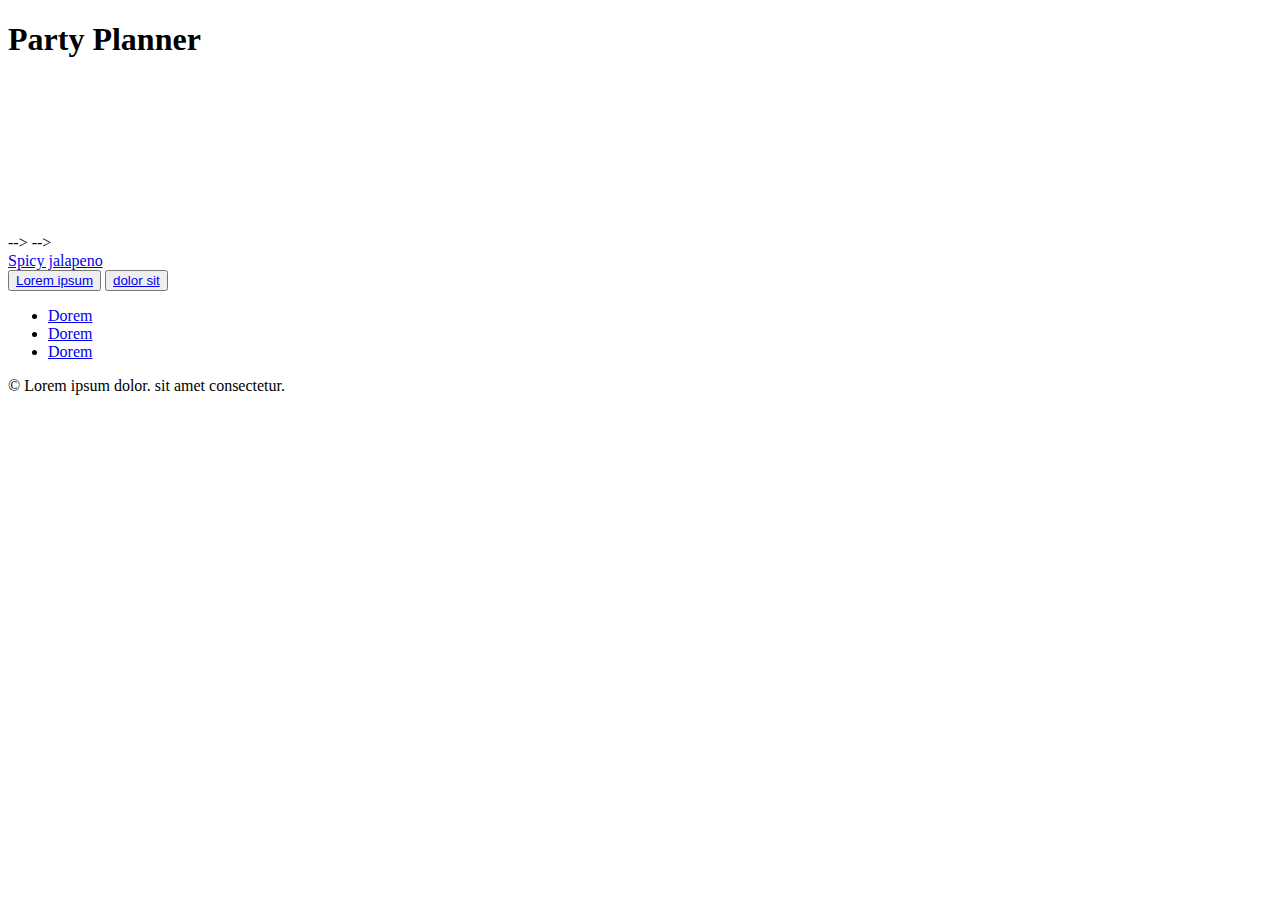
==== index.html @ 69730dd5 "Add files via upload" ====
<!DOCTYPE html>
<html lang="en">

<head>
    <meta charset="utf-8">
    <meta name="viewport" content="width=device-width, initial-scale=1.0">

    <title>Party Planner</title>

    <link href="https://fonts.googleapis.com/css?family=Quicksand&display=swap" rel="stylesheet">
    <link href="css/index.css" rel="stylesheet">
</head>

<body class = "main-container">

    <section class= "background-content">
         <h1>Party Planner</h1>
          <!-- Video that plays in the beginning--> 
         <div class = "homeVideo">       
              <video autoplay muted loop>
                <source src="media/friends.mp4" type="video/mp4">
              </video>
              <video autoplay muted loop>
                    <source src="media/work party.mp4" type="video/mp4">
              </video>
              <video autoplay muted loop>
                    <source src="media/baby shower.mp4" type="video/mp4">
              </video>
              <video autoplay muted loop>
                    <source src="media/wedding-party.mp4" type="video/mp4">
              </video>
         </div> -->
         <!-- <!-<img class="home-picture"src="Images/home-page-party.jpg"> --> -->
    </section>
    <section class= "top-content">
        <header>
    <!-- Navigation -->
            <nav>
                <a href="about.html">Spicy jalapeno</a>
            </nav>
        </header>
    </section>
    <!--Footer-->
    <section class="bottom-content">
        <!--This button creates a link to the App Login, or create account-->
        <button class ="button-large">
            <a href="#">Lorem ipsum </a>
        </button>
        <!--This button leads to the About Us section-->
        <button class="button-large" class="button2">
            <a href="#">dolor sit</a>
        </button>
        <!--Social Media & CopyRight -->
        <section class="social-media">
            <div>
                <ul>
                    <li><a href= "#" class="Lorem"><span class="label">Dorem</span></a></li>
                    <li><a href= "#" class="Lorem"><span class="label">Dorem</span></a></li>
                    <li><a href= "#" class="Lorem"><span class="label">Dorem</span></a></li>
                </ul>
            </div>
            <p>&copy; Lorem ipsum dolor. sit amet consectetur.<p>
        </section>
    </section>
</body>
</html>
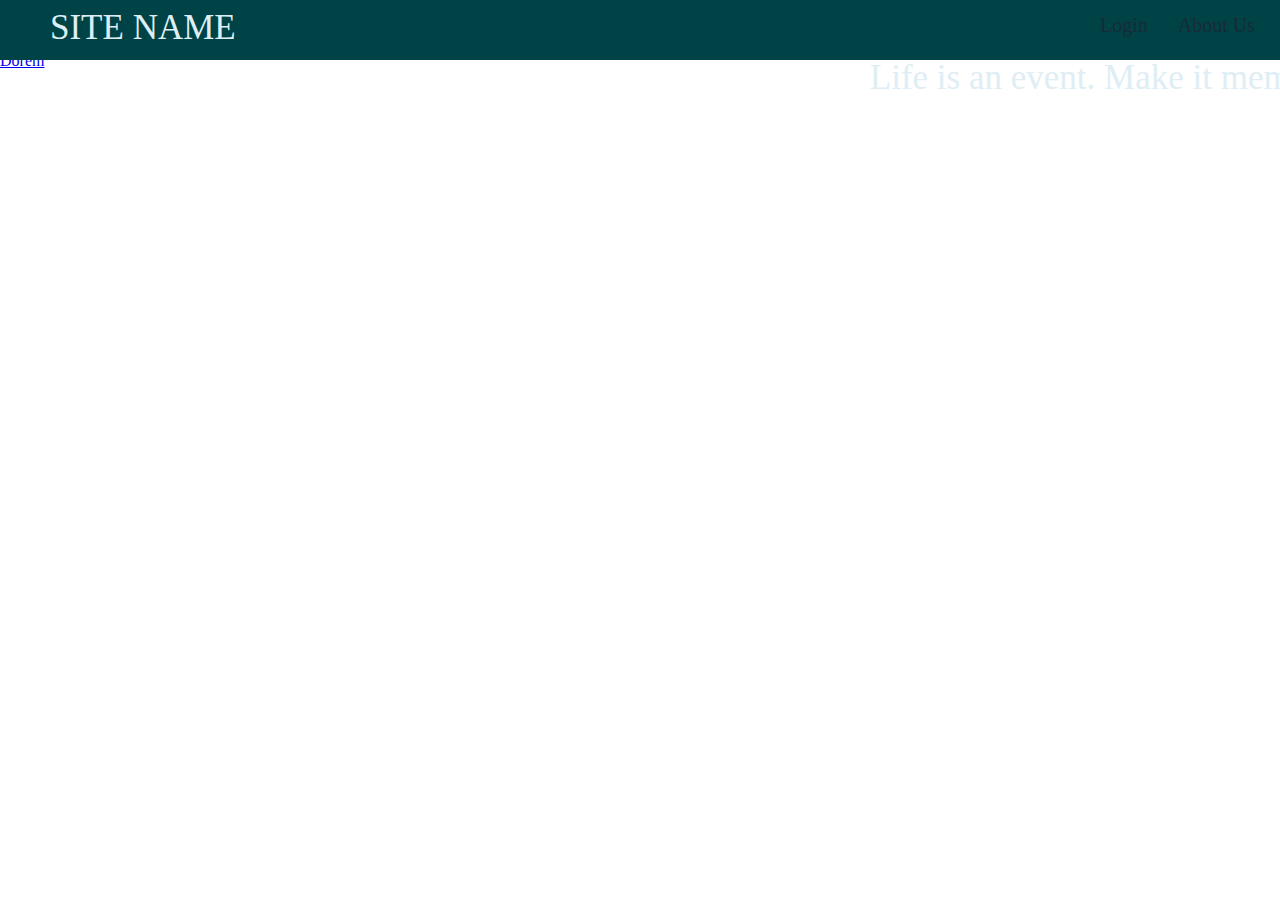
==== commit d8979e07: "restored version" ====
--- a/index.html
+++ b/index.html
@@ -13,31 +13,34 @@
 
 <body class = "main-container">
 
-    <section class= "background-content">
-         <h1>Party Planner</h1>
-          <!-- Video that plays in the beginning--> 
-         <div class = "homeVideo">       
-              <video autoplay muted loop>
-                <source src="media/friends.mp4" type="video/mp4">
-              </video>
-              <video autoplay muted loop>
-                    <source src="media/work party.mp4" type="video/mp4">
-              </video>
-              <video autoplay muted loop>
-                    <source src="media/baby shower.mp4" type="video/mp4">
-              </video>
-              <video autoplay muted loop>
-                    <source src="media/wedding-party.mp4" type="video/mp4">
-              </video>
-         </div> -->
-         <!-- <!-<img class="home-picture"src="Images/home-page-party.jpg"> --> -->
-    </section>
     <section class= "top-content">
         <header>
-    <!-- Navigation -->
-            <nav>
-                <a href="about.html">Spicy jalapeno</a>
-            </nav>
+            <!-- Video that plays in the beginning--> 
+            <div class="homeVideo">
+                <video autoplay muted loop>
+                    <source src="media/partyVideo.mp4" type="video/mp4">
+                </video>
+                <!-- <video autoplay muted loop>
+                    <source src="media/work party.mp4" type="video/mp4">
+                </video>
+                <video autoplay muted loop>
+                    <source src="media/baby shower.mp4" type="video/mp4">
+                </video>
+                <video autoplay muted loop>
+                    <source src="media/wedding-party.mp4" type="video/mp4">
+                </video> -->
+            </div>
+            <!-- Navigation -->
+            <div class="navigation">
+                <div class="logo">Site Name</div>
+                <div class="Menu">
+                    <li><a href="#">Login</a></li>
+                    <li><a href="about.html">About Us</a></li>
+                </div>
+                <div class="intro-text">
+                    <h2>Life is an event. Make it memorable.</h2>
+                </div>
+            </div>
         </header>
     </section>
     <!--Footer-->
--- a/css/index.css
+++ b/css/index.css
@@ -0,0 +1,200 @@
+.button {
+  background-color: red;
+  font-size: 24px;
+  padding: 14px 40px;
+  border-radius: 12px;
+  border: 2px solid black;
+}
+/* http://meyerweb.com/eric/tools/css/reset/ 
+   v2.0 | 20110126
+   License: none (public domain)
+*/
+html,
+body,
+div,
+span,
+applet,
+object,
+iframe,
+h1,
+h2,
+h3,
+h4,
+h5,
+h6,
+p,
+blockquote,
+pre,
+a,
+abbr,
+acronym,
+address,
+big,
+cite,
+code,
+del,
+dfn,
+em,
+img,
+ins,
+kbd,
+q,
+s,
+samp,
+small,
+strike,
+strong,
+sub,
+sup,
+tt,
+var,
+b,
+u,
+i,
+center,
+dl,
+dt,
+dd,
+ol,
+ul,
+li,
+fieldset,
+form,
+label,
+legend,
+table,
+caption,
+tbody,
+tfoot,
+thead,
+tr,
+th,
+td,
+article,
+aside,
+canvas,
+details,
+embed,
+figure,
+figcaption,
+footer,
+header,
+hgroup,
+menu,
+nav,
+output,
+ruby,
+section,
+summary,
+time,
+mark,
+audio,
+video {
+  margin: 0;
+  padding: 0;
+  border: 0;
+  font-size: 100%;
+  font: inherit;
+  vertical-align: baseline;
+}
+/* HTML5 display-role reset for older browsers */
+article,
+aside,
+details,
+figcaption,
+figure,
+footer,
+header,
+hgroup,
+menu,
+nav,
+section {
+  display: block;
+}
+body {
+  line-height: 1;
+}
+ol,
+ul {
+  list-style: none;
+}
+blockquote,
+q {
+  quotes: none;
+}
+blockquote:before,
+blockquote:after,
+q:before,
+q:after {
+  content: '';
+  content: none;
+}
+table {
+  border-collapse: collapse;
+  border-spacing: 0;
+}
+html {
+  background-color: white;
+}
+.homeVideo {
+  position: absolute;
+  top: 0;
+  bottom: 0;
+  width: 100%;
+  height: 100%;
+  overflow: hidden;
+}
+.homeVideo video {
+  width: auto;
+  height: auto;
+  position: absolute;
+  top: 0;
+  bottom: 50%;
+}
+.navigation {
+  background-color: #004346;
+  height: 60px;
+  position: absolute;
+  width: 100%;
+}
+.intro-text {
+  position: relative;
+  top: 100%;
+  left: 35%;
+  text-align: center;
+}
+.intro-text h2 {
+  font-size: 35px;
+  color: #deeef4;
+}
+.logo {
+  margin: 10px 50px;
+  height: 40px;
+  float: left;
+  color: #deeef4;
+  font-size: 35px;
+  text-transform: uppercase;
+}
+.Menu {
+  display: flex;
+  float: right;
+  list-style: none;
+  margin: 10px;
+}
+.Menu li {
+  display: flex;
+  margin: 0 5px;
+}
+.Menu li a {
+  text-decoration: none;
+  color: #172a3a;
+  padding: 5px 10px;
+  font-size: 20px;
+}
+.Menu li a a:hover {
+  color: #deeef4;
+}
+p {
+  color: white;
+  text-align: end;
+}
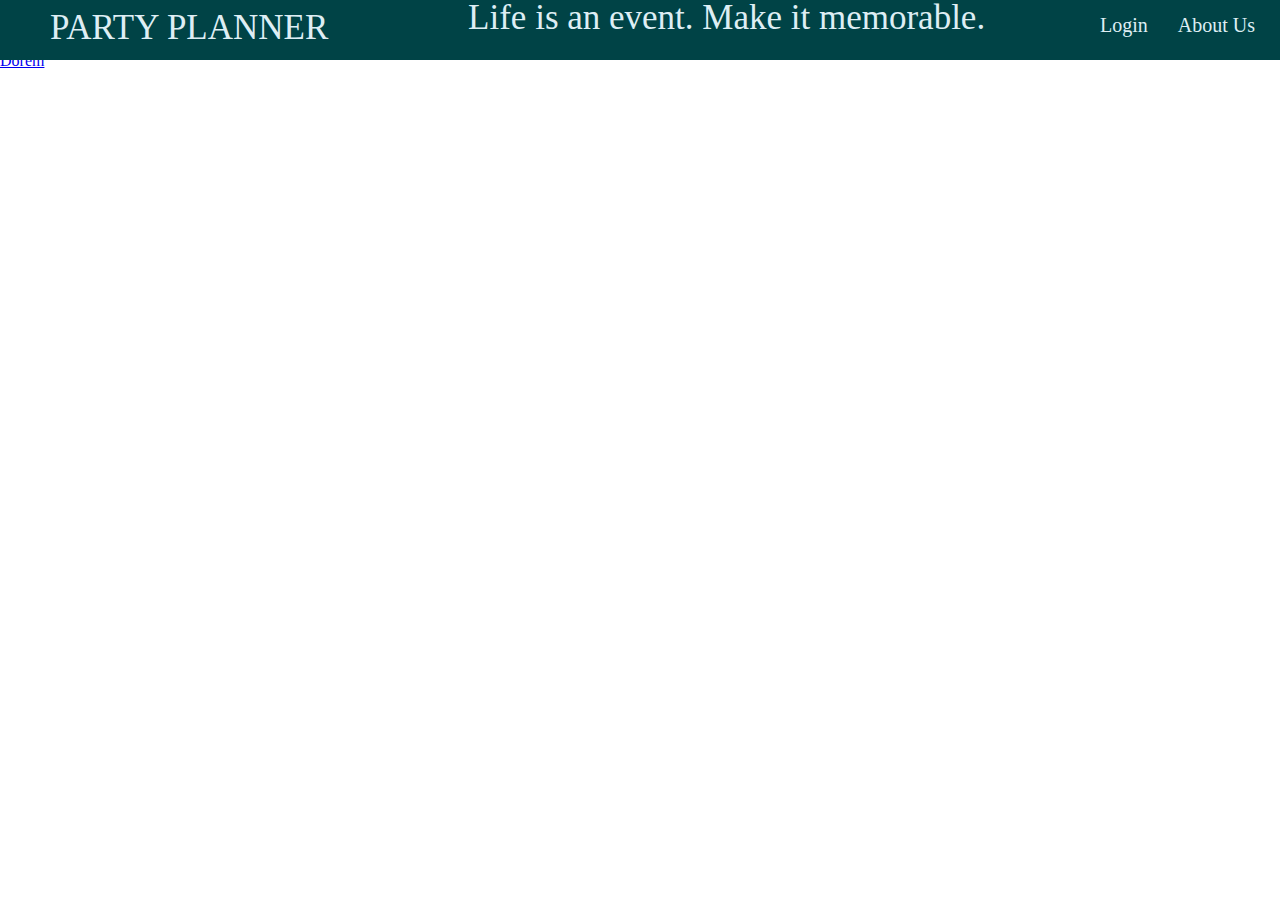
==== commit b9cbda4d: "just saving" ====
--- a/index.html
+++ b/index.html
@@ -32,7 +32,7 @@
             </div>
             <!-- Navigation -->
             <div class="navigation">
-                <div class="logo">Site Name</div>
+                <div class="logo">Party Planner</div>
                 <div class="Menu">
                     <li><a href="#">Login</a></li>
                     <li><a href="about.html">About Us</a></li>
--- a/css/index.css
+++ b/css/index.css
@@ -158,9 +158,6 @@
   width: 100%;
 }
 .intro-text {
-  position: relative;
-  top: 100%;
-  left: 35%;
   text-align: center;
 }
 .intro-text h2 {
@@ -187,12 +184,12 @@
 }
 .Menu li a {
   text-decoration: none;
-  color: #172a3a;
+  color: #deeef4;
   padding: 5px 10px;
   font-size: 20px;
 }
-.Menu li a a:hover {
-  color: #deeef4;
+a:hover {
+  background-color: #172a3a;
 }
 p {
   color: white;
